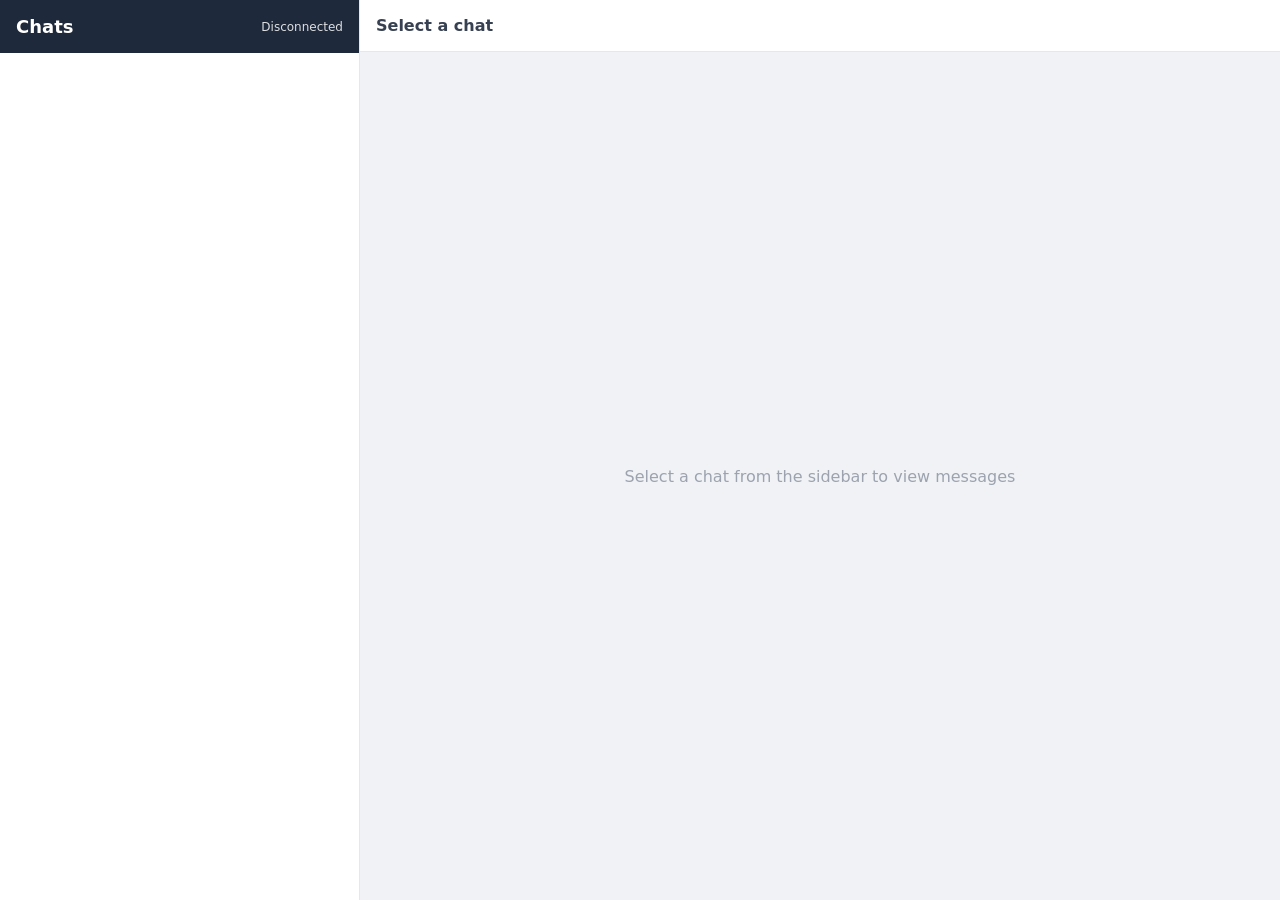
==== frontend/operator.html @ c8ae5eb4 ":sparkles: Add two-way operator-client messaging - Add operator WS endpoint, REST API (chats list, c" ====
<!DOCTYPE html>
<html lang="en">
<head>
  <meta charset="UTF-8">
  <meta name="viewport" content="width=device-width, initial-scale=1.0">
  <title>Operator Dashboard</title>
  <style>
    * { margin: 0; padding: 0; box-sizing: border-box; }
    body { font-family: system-ui, sans-serif; display: flex; height: 100vh; background: #f0f2f5; }

    #sidebar { width: 360px; background: #fff; border-right: 1px solid #e5e7eb; display: flex; flex-direction: column; }
    #sidebar-header { padding: 16px; background: #1e293b; color: #fff; font-weight: 600; font-size: 18px; display: flex; justify-content: space-between; align-items: center; }
    #ws-status { font-size: 12px; font-weight: 400; opacity: 0.85; }
    #chat-list { flex: 1; overflow-y: auto; }
    .chat-item { padding: 12px 16px; border-bottom: 1px solid #f3f4f6; cursor: pointer; transition: background 0.15s; }
    .chat-item:hover { background: #f9fafb; }
    .chat-item.active { background: #eff6ff; border-left: 3px solid #2563eb; }
    .chat-client { font-weight: 600; font-size: 14px; color: #1f2937; display: flex; align-items: center; gap: 6px; }
    .chat-preview { font-size: 13px; color: #6b7280; margin-top: 4px; white-space: nowrap; overflow: hidden; text-overflow: ellipsis; }
    .chat-time { font-size: 11px; color: #9ca3af; margin-top: 2px; }
    .provider-badge { font-size: 10px; font-weight: 600; padding: 1px 6px; border-radius: 4px; text-transform: uppercase; }
    .provider-widget { background: #dbeafe; color: #1d4ed8; }
    .provider-instagram { background: #fce7f3; color: #be185d; }
    .provider-telegram { background: #d1fae5; color: #047857; }

    #main { flex: 1; display: flex; flex-direction: column; }
    #main-header { padding: 16px; background: #fff; border-bottom: 1px solid #e5e7eb; font-weight: 600; font-size: 16px; color: #374151; }
    #messages { flex: 1; overflow-y: auto; padding: 16px; display: flex; flex-direction: column; gap: 8px; }
    .msg { padding: 8px 12px; border-radius: 8px; max-width: 70%; font-size: 14px; line-height: 1.4; }
    .msg.inbound { background: #e5e7eb; color: #1f2937; align-self: flex-start; }
    .msg.outbound { background: #2563eb; color: #fff; align-self: flex-end; }
    .msg-sender { font-size: 11px; font-weight: 600; color: #6b7280; margin-bottom: 2px; }
    .msg-info { font-size: 11px; color: #9ca3af; margin-top: 4px; display: flex; gap: 8px; }
    .msg.outbound .msg-info { color: rgba(255,255,255,0.7); }
    .msg-edited-label { font-size: 10px; font-style: italic; }
    .msg-read-label { font-size: 12px; color: rgba(255,255,255,0.8); }

    #empty-state { flex: 1; display: flex; align-items: center; justify-content: center; color: #9ca3af; font-size: 16px; }

    #compose { padding: 12px 16px; background: #fff; border-top: 1px solid #e5e7eb; display: none; gap: 8px; }
    #compose-input { flex: 1; padding: 8px 12px; border: 1px solid #d1d5db; border-radius: 6px; font-size: 14px; outline: none; }
    #compose-input:focus { border-color: #2563eb; }
    #compose-send { padding: 8px 16px; background: #2563eb; color: #fff; border: none; border-radius: 6px; cursor: pointer; font-size: 14px; }
    #compose-send:hover { background: #1d4ed8; }
  </style>
</head>
<body>
  <div id="sidebar">
    <div id="sidebar-header">
      Chats
      <span id="ws-status">Connecting...</span>
    </div>
    <div id="chat-list"></div>
  </div>
  <div id="main">
    <div id="main-header">Select a chat</div>
    <div id="empty-state">Select a chat from the sidebar to view messages</div>
    <div id="messages" style="display:none"></div>
    <div id="compose">
      <input type="text" id="compose-input" placeholder="Type a message..." />
      <button id="compose-send">Send</button>
    </div>
  </div>

  <script>
    const BASE_URL = location.origin;
    const WS_BASE = location.origin.replace(/^http/, 'ws');

    const chatListEl = document.getElementById('chat-list');
    const mainHeader = document.getElementById('main-header');
    const messagesEl = document.getElementById('messages');
    const emptyState = document.getElementById('empty-state');
    const wsStatus = document.getElementById('ws-status');

    let ws;
    let selectedChatId = null;
    let chatsData = [];
    let refreshTimer = null;
    let operatorId = localStorage.getItem('operator_id');
    let operatorToken = localStorage.getItem('operator_token');

    // ── WebSocket ────────────────────────────────────────────────

    function connectWs() {
      const url = operatorToken
        ? `${WS_BASE}/ws/operator?token=${encodeURIComponent(operatorToken)}`
        : `${WS_BASE}/ws/operator`;
      ws = new WebSocket(url);

      ws.addEventListener('open', () => {
        wsStatus.textContent = 'Live';
      });

      ws.addEventListener('message', (event) => {
        const data = JSON.parse(event.data);
        if (data.action === 'auth') {
          if (data.token) {
            operatorToken = data.token;
            localStorage.setItem('operator_token', data.token);
          }
          if (data.operator_id) {
            operatorId = data.operator_id;
            localStorage.setItem('operator_id', data.operator_id);
          }
          return;
        }
        if (data.action === 'ack') {
          return;
        }
        if (data.action === 'error') {
          console.error('Server error:', data.reason);
          return;
        }
        handleEvent(data);
      });

      ws.addEventListener('close', () => {
        wsStatus.textContent = 'Disconnected';
        setTimeout(connectWs, 3000);
      });

      ws.addEventListener('error', () => {
        wsStatus.textContent = 'Error';
      });
    }

    function handleEvent(event) {
      // Debounced refresh of chat list
      if (!refreshTimer) {
        refreshTimer = setTimeout(() => {
          refreshTimer = null;
          loadChats();
        }, 1000);
      }

      if (event.type === 'message') {
        if (event.sender && event.sender.id === operatorId) return; // already rendered optimistically
        if (event.chat_id === selectedChatId) {
          appendMessage(event);
        }
      } else if (event.type === 'edit' && selectedChatId) {
        updateEditedMessage(event);
      } else if (event.type === 'read' && selectedChatId) {
        updateReadMessage(event);
      }
    }

    // ── Chat list ────────────────────────────────────────────────

    async function loadChats() {
      try {
        const resp = await fetch(`${BASE_URL}/api/chats`);
        chatsData = await resp.json();
        renderChatList();
      } catch (e) {
        console.error('Failed to load chats:', e);
      }
    }

    function renderChatList() {
      chatListEl.innerHTML = '';
      for (const chat of chatsData) {
        const div = document.createElement('div');
        div.className = 'chat-item' + (chat.chat_id === selectedChatId ? ' active' : '');
        div.dataset.chatId = chat.chat_id;

        const name = chat.client_name || 'Anonymous';
        const provider = chat.client_provider || 'unknown';
        const badgeClass = 'provider-' + provider;

        let preview = chat.last_message_text ? truncate(chat.last_message_text, 50) : 'No messages yet';
        if (chat.last_message_sender_type === 'operator' && chat.last_message_sender_name) {
          preview = escapeHtml(chat.last_message_sender_name) + ': ' + escapeHtml(preview);
        } else if (chat.last_message_sender_type === 'operator') {
          preview = 'You: ' + escapeHtml(preview);
        } else {
          preview = escapeHtml(preview);
        }

        const time = chat.last_message_at ? formatTime(chat.last_message_at) : formatTime(chat.chat_created_at);

        div.innerHTML = `
          <div class="chat-client">
            ${escapeHtml(name)}
            <span class="provider-badge ${badgeClass}">${escapeHtml(provider)}</span>
          </div>
          <div class="chat-preview">${preview}</div>
          <div class="chat-time">${time}</div>
        `;
        div.addEventListener('click', () => selectChat(chat));
        chatListEl.appendChild(div);
      }
    }

    // ── Chat detail ──────────────────────────────────────────────

    async function selectChat(chat) {
      selectedChatId = chat.chat_id;
      const name = chat.client_name || 'Anonymous';
      const provider = chat.client_provider || 'unknown';
      mainHeader.textContent = `${name} (${provider})`;
      emptyState.style.display = 'none';
      messagesEl.style.display = 'flex';
      messagesEl.innerHTML = '';
      document.getElementById('compose').style.display = 'flex';
      renderChatList(); // update active state

      try {
        const resp = await fetch(`${BASE_URL}/api/chats/${chat.chat_id}`);
        const messages = await resp.json();
        for (const msg of messages) {
          appendMessage(msg);
        }
      } catch (e) {
        console.error('Failed to load messages:', e);
      }
    }

    function appendMessage(msg) {
      const div = document.createElement('div');
      const isOperator = (msg.sender && msg.sender.type === 'operator') || msg.sender_type === 'operator';
      div.className = 'msg ' + (isOperator ? 'outbound' : 'inbound');
      div.dataset.messageId = msg.id;
      div.dataset.externalId = msg.external_message_id;

      const text = msg.text || '';
      const time = formatTime(msg.created_at);
      const edited = msg.edited_at ? '<span class="msg-edited-label">edited</span>' : '';
      const read = msg.status === 'read' && isOperator ? '<span class="msg-read-label">✓✓</span>' : '';
      const senderName = (!isOperator && msg.sender && msg.sender.name)
        ? `<div class="msg-sender">${escapeHtml(msg.sender.name)}</div>` : '';

      div.innerHTML = `
        ${senderName}
        <span class="msg-text">${escapeHtml(text)}</span>
        <div class="msg-info">
          <span>${time}</span>
          ${edited}
          ${read}
        </div>
      `;
      messagesEl.appendChild(div);
      messagesEl.scrollTop = messagesEl.scrollHeight;

      // Auto read receipt for inbound messages
      if (!isOperator && selectedChatId && msg.id && ws && ws.readyState === 1 && msg.status !== 'read') {
        ws.send(JSON.stringify({
          action: 'read',
          chat_id: selectedChatId,
          mid: msg.id
        }));
      }
    }

    function updateEditedMessage(event) {
      const el = messagesEl.querySelector(`[data-external-id="${event.external_message_id}"]`);
      if (!el) return;
      const textSpan = el.querySelector('.msg-text');
      if (textSpan) textSpan.textContent = event.text || '';
      const infoDiv = el.querySelector('.msg-info');
      if (infoDiv && !infoDiv.querySelector('.msg-edited-label')) {
        infoDiv.insertAdjacentHTML('beforeend', '<span class="msg-edited-label">edited</span>');
      }
    }

    function updateReadMessage(event) {
      const el = messagesEl.querySelector(`[data-external-id="${event.external_message_id}"]`);
      if (!el) return;
      const infoDiv = el.querySelector('.msg-info');
      if (infoDiv && !infoDiv.querySelector('.msg-read-label')) {
        infoDiv.insertAdjacentHTML('beforeend', '<span class="msg-read-label">✓✓</span>');
      }
    }

    // ── Send message ─────────────────────────────────────────────

    function sendMessage() {
      const input = document.getElementById('compose-input');
      const text = input.value.trim();
      if (!text || !selectedChatId || !ws || ws.readyState !== 1) return;

      const mid = crypto.randomUUID();
      ws.send(JSON.stringify({
        action: 'send',
        chat_id: selectedChatId,
        mid: mid,
        text: text
      }));

      // Optimistic render
      appendMessage({
        id: mid,
        external_message_id: 'operator:' + mid,
        text: text,
        created_at: new Date().toISOString(),
        sender: { id: operatorId, type: 'operator', name: 'You' },
        status: 'new',
      });
      input.value = '';
    }

    document.getElementById('compose-send').addEventListener('click', sendMessage);
    document.getElementById('compose-input').addEventListener('keydown', (e) => {
      if (e.key === 'Enter') sendMessage();
    });

    // ── Helpers ───────────────────────────────────────────────────

    function formatTime(isoString) {
      if (!isoString) return '';
      const d = new Date(isoString);
      return d.toLocaleTimeString([], { hour: '2-digit', minute: '2-digit' });
    }

    function truncate(str, len) {
      return str.length > len ? str.slice(0, len) + '...' : str;
    }

    function escapeHtml(str) {
      const div = document.createElement('div');
      div.textContent = str;
      return div.innerHTML;
    }

    // ── Init ─────────────────────────────────────────────────────

    loadChats();
    connectWs();
  </script>
</body>
</html>
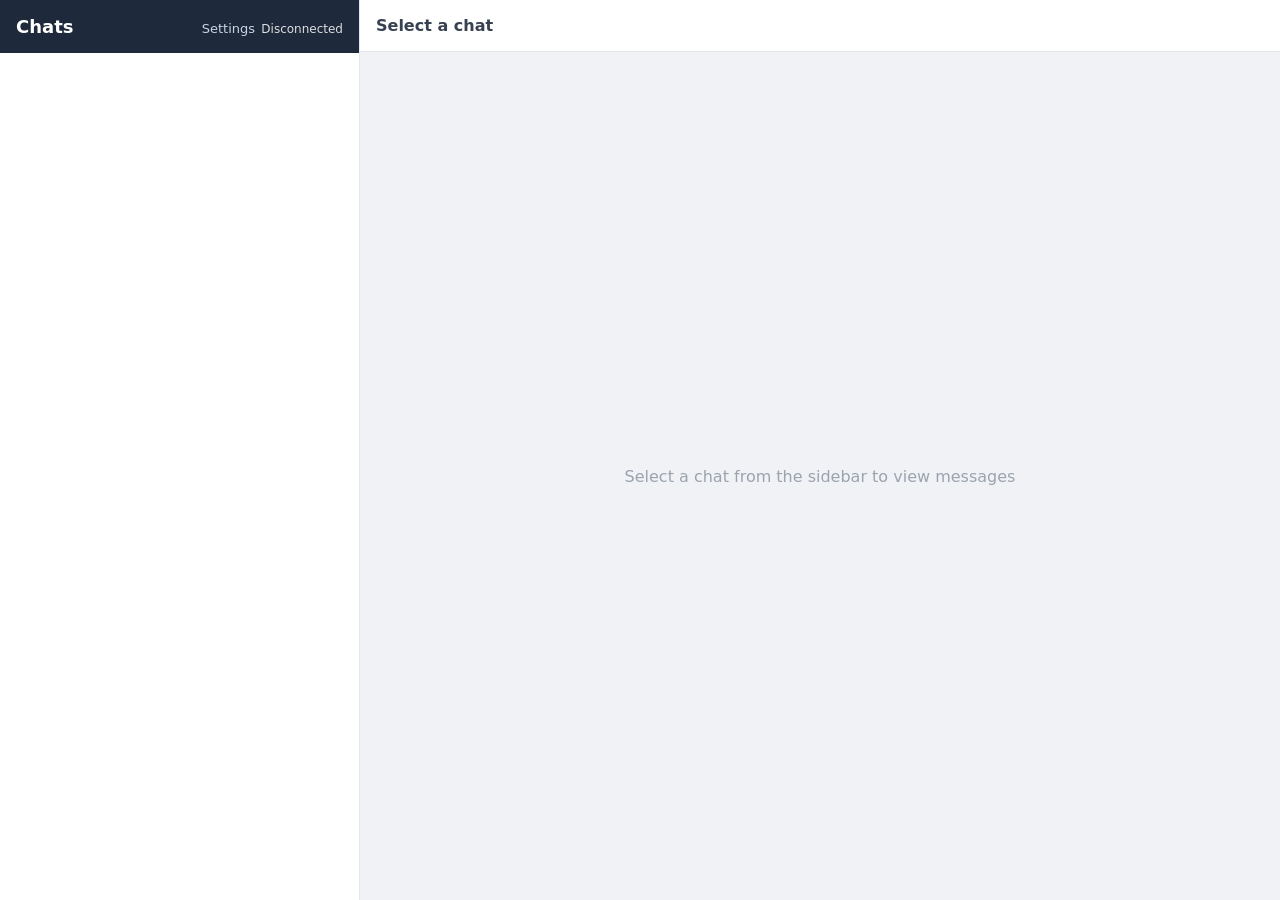
==== commit a4731327: ":gear: Add channel settings panel and CRUD API Channels could previously only be created by hand in " ====
--- a/frontend/operator.html
+++ b/frontend/operator.html
@@ -4,12 +4,11 @@
   <meta charset="UTF-8">
   <meta name="viewport" content="width=device-width, initial-scale=1.0">
   <title>Operator Dashboard</title>
+  <link rel="stylesheet" href="style.css">
   <style>
-    * { margin: 0; padding: 0; box-sizing: border-box; }
-    body { font-family: system-ui, sans-serif; display: flex; height: 100vh; background: #f0f2f5; }
+    body { display: flex; height: 100vh; }
 
     #sidebar { width: 360px; background: #fff; border-right: 1px solid #e5e7eb; display: flex; flex-direction: column; }
-    #sidebar-header { padding: 16px; background: #1e293b; color: #fff; font-weight: 600; font-size: 18px; display: flex; justify-content: space-between; align-items: center; }
     #ws-status { font-size: 12px; font-weight: 400; opacity: 0.85; }
     #chat-list { flex: 1; overflow-y: auto; }
     .chat-item { padding: 12px 16px; border-bottom: 1px solid #f3f4f6; cursor: pointer; transition: background 0.15s; }
@@ -18,10 +17,6 @@
     .chat-client { font-weight: 600; font-size: 14px; color: #1f2937; display: flex; align-items: center; gap: 6px; }
     .chat-preview { font-size: 13px; color: #6b7280; margin-top: 4px; white-space: nowrap; overflow: hidden; text-overflow: ellipsis; }
     .chat-time { font-size: 11px; color: #9ca3af; margin-top: 2px; }
-    .provider-badge { font-size: 10px; font-weight: 600; padding: 1px 6px; border-radius: 4px; text-transform: uppercase; }
-    .provider-widget { background: #dbeafe; color: #1d4ed8; }
-    .provider-instagram { background: #fce7f3; color: #be185d; }
-    .provider-telegram { background: #d1fae5; color: #047857; }
 
     #main { flex: 1; display: flex; flex-direction: column; }
     #main-header { padding: 16px; background: #fff; border-bottom: 1px solid #e5e7eb; font-weight: 600; font-size: 16px; color: #374151; }
@@ -38,17 +33,17 @@
     #empty-state { flex: 1; display: flex; align-items: center; justify-content: center; color: #9ca3af; font-size: 16px; }
 
     #compose { padding: 12px 16px; background: #fff; border-top: 1px solid #e5e7eb; display: none; gap: 8px; }
-    #compose-input { flex: 1; padding: 8px 12px; border: 1px solid #d1d5db; border-radius: 6px; font-size: 14px; outline: none; }
-    #compose-input:focus { border-color: #2563eb; }
-    #compose-send { padding: 8px 16px; background: #2563eb; color: #fff; border: none; border-radius: 6px; cursor: pointer; font-size: 14px; }
-    #compose-send:hover { background: #1d4ed8; }
+    #compose-input { flex: 1; }
   </style>
 </head>
 <body>
   <div id="sidebar">
-    <div id="sidebar-header">
-      Chats
-      <span id="ws-status">Connecting...</span>
+    <div id="sidebar-header" class="topbar">
+      <span>Chats</span>
+      <span>
+        <a href="settings.html">Settings</a>
+        <span id="ws-status">Connecting...</span>
+      </span>
     </div>
     <div id="chat-list"></div>
   </div>
@@ -57,8 +52,8 @@
     <div id="empty-state">Select a chat from the sidebar to view messages</div>
     <div id="messages" style="display:none"></div>
     <div id="compose">
-      <input type="text" id="compose-input" placeholder="Type a message..." />
-      <button id="compose-send">Send</button>
+      <input type="text" id="compose-input" class="input" placeholder="Type a message..." />
+      <button id="compose-send" class="btn">Send</button>
     </div>
   </div>
 
--- a/frontend/style.css
+++ b/frontend/style.css
@@ -0,0 +1,82 @@
+/* Shared styles for the operator dashboard and the settings panel.
+   Page-specific layout stays in its own page.
+
+   Deliberately NOT used by widget.html: that page is embedded into third-party
+   sites, where an admin stylesheet has no business. */
+
+* { margin: 0; padding: 0; box-sizing: border-box; }
+
+:root {
+  --bg: #f0f2f5;
+  --surface: #fff;
+  --border: #e5e7eb;
+  --border-strong: #d1d5db;
+  --text: #1f2937;
+  --text-muted: #6b7280;
+  --text-faint: #9ca3af;
+  --header: #1e293b;
+  --accent: #2563eb;
+  --accent-hover: #1d4ed8;
+  --ok: #047857;
+  --warn: #b45309;
+  --danger: #b91c1c;
+}
+
+body {
+  font-family: system-ui, sans-serif;
+  background: var(--bg);
+  color: var(--text);
+}
+
+.topbar {
+  padding: 16px;
+  background: var(--header);
+  color: #fff;
+  font-weight: 600;
+  font-size: 18px;
+  display: flex;
+  justify-content: space-between;
+  align-items: center;
+}
+.topbar a { color: #cbd5e1; font-size: 13px; font-weight: 400; text-decoration: none; }
+.topbar a:hover { color: #fff; }
+
+.provider-badge {
+  font-size: 10px;
+  font-weight: 600;
+  padding: 1px 6px;
+  border-radius: 4px;
+  text-transform: uppercase;
+}
+.provider-widget { background: #dbeafe; color: #1d4ed8; }
+.provider-instagram { background: #fce7f3; color: #be185d; }
+.provider-telegram { background: #d1fae5; color: #047857; }
+
+.input {
+  padding: 8px 12px;
+  border: 1px solid var(--border-strong);
+  border-radius: 6px;
+  font-size: 14px;
+  font-family: inherit;
+  outline: none;
+}
+.input:focus { border-color: var(--accent); }
+
+.btn {
+  padding: 8px 16px;
+  border: none;
+  border-radius: 6px;
+  cursor: pointer;
+  font-size: 14px;
+  font-family: inherit;
+  background: var(--accent);
+  color: #fff;
+}
+.btn:hover { background: var(--accent-hover); }
+.btn:disabled { background: #cbd5e1; cursor: not-allowed; }
+
+.btn-secondary { background: var(--surface); color: var(--text); border: 1px solid var(--border-strong); }
+.btn-secondary:hover { background: #f9fafb; }
+
+.btn-danger { background: var(--surface); color: var(--danger); border: 1px solid #fca5a5; }
+.btn-danger:hover { background: #fef2f2; }
